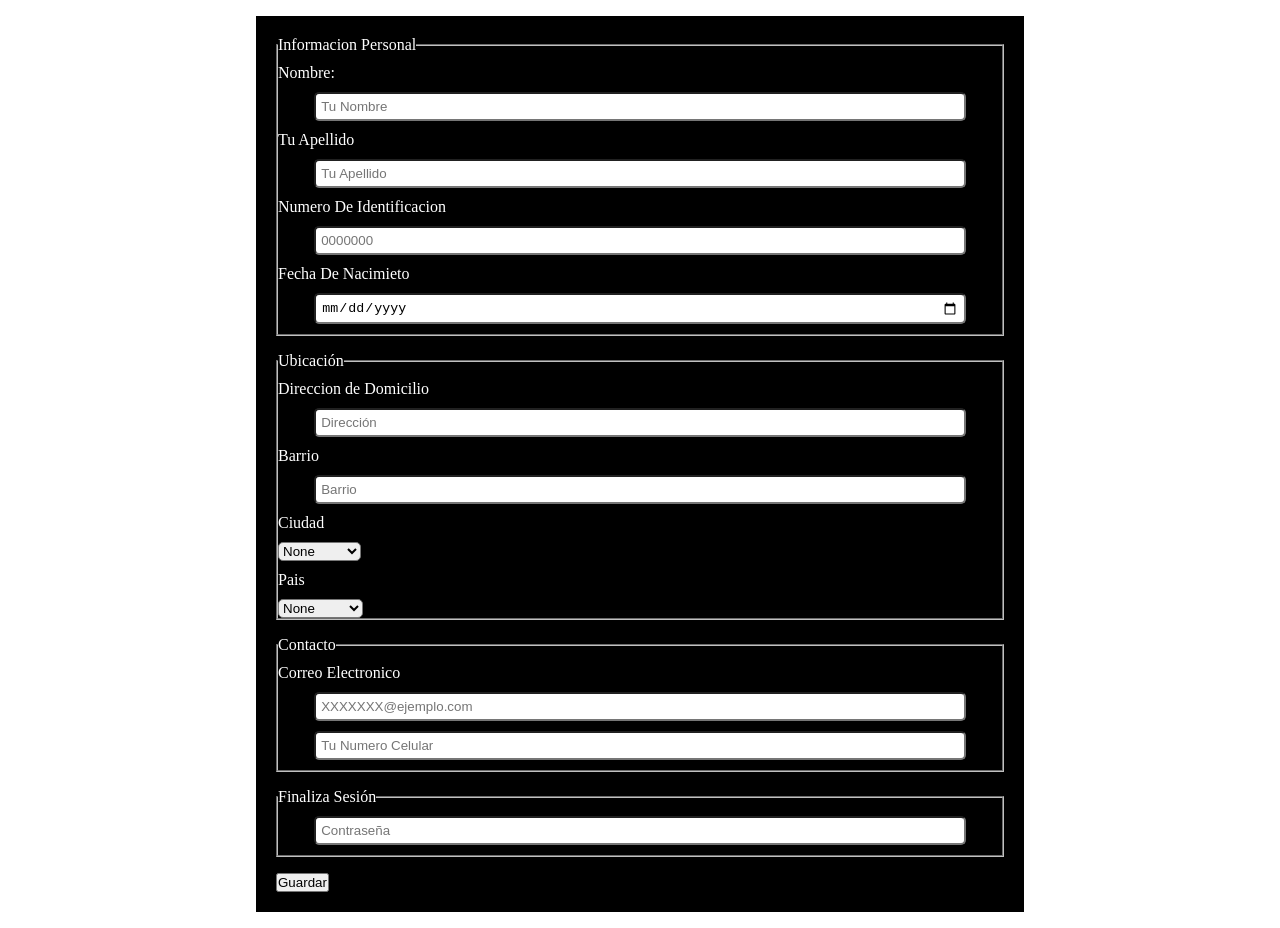
==== Formulario/index.html @ 4f376c57 "Css" ====
<!DOCTYPE html>
<html lang="en">
<head>
    <meta charset="UTF-8">
    <meta name="viewport" content="width=device-width, initial-scale=1.0">
    <title>Document</title>
    <link rel="stylesheet" href="Styles.css">
</head>
<body>
    <form action="">

<fieldset class="InformacionPersonal">
    <legend>Informacion Personal</legend>

    <label for="name">Nombre:</label>
    <input type="text" placeholder="Tu Nombre" id="name">

    <label for="LasName">Tu Apellido</label>
    <input type="text" placeholder="Tu Apellido" id="LastName">

    <label for="Id">Numero De Identificacion</label>
    <input type="number" placeholder="0000000" id="Id">

    <label for="DayOfB">Fecha De Nacimieto</label>
    <input type="date" placeholder="Fecha de Nacimiento" id="DayOfB">
    

</fieldset>
<fieldset class="Dirección">
    <legend>Ubicación</legend>

    <label for="HomeAddress">Direccion de Domicilio</label>
    <input type="text" placeholder="Dirección" id="HomeAddress">

    <label for="Street">Barrio</label>
    <input type="text" placeholder="Barrio" id="Street">

    <label for="City">Ciudad</label>
    <select name="" id="City">
        <option value="">None</option>
        <option value="">Barranca</option>
        <option value="">Putumayo</option>
        <option value="">Bogota</option>
    </select>


    <label for="Country">Pais</label>
    <select name="" id="Country">
        <option value="">None</option>
        <option value="">Venezuela</option>
        <option value="">Cuba</option>
        <option value="">Colombia</option>
    </select>

</fieldset>

<fieldset class="Contacto">
    <legend>Contacto</legend>
     <label for="Mail">Correo Electronico</label>
    <input type="email" placeholder="XXXXXXX@ejemplo.com" id="Mail">

    <label for="PhoneNumber"></label>
    <input type="text" placeholder="Tu Numero Celular" id="PhoneNumber">

</fieldset>
<fieldset class="Finaliza Sesión">
    <legend> Finaliza Sesión</legend>
    <label for="Password"></label>
    <input type="password" placeholder="Contraseña" id="Password">
</fieldset>
<button>Guardar</button>


    </form>
    
</body>
</html>
---- Formulario/Styles.css ----
*{
    margin: 0px;
    padding: 0px;
    box-sizing: border-box;
}
html{
    font: size 62.5%;
}
form {
    background-color: #000000;
    color: white;
    padding: 20px;
    width: 20px;
    width: 60%;
    margin: 1rem auto;

}
fieldset{
    margin-bottom: 1rem;
}
label, input, select{
    border-radius: 5px;
    display: block; /* ahce que la letra de los formulacios este encima de la cajita */ 
    /*  */
}
legend{
    
}
select{
   
}

label, input {
    margin: 10px auto;
}
input{
     padding: 5px;
    
     width: 90%;
}
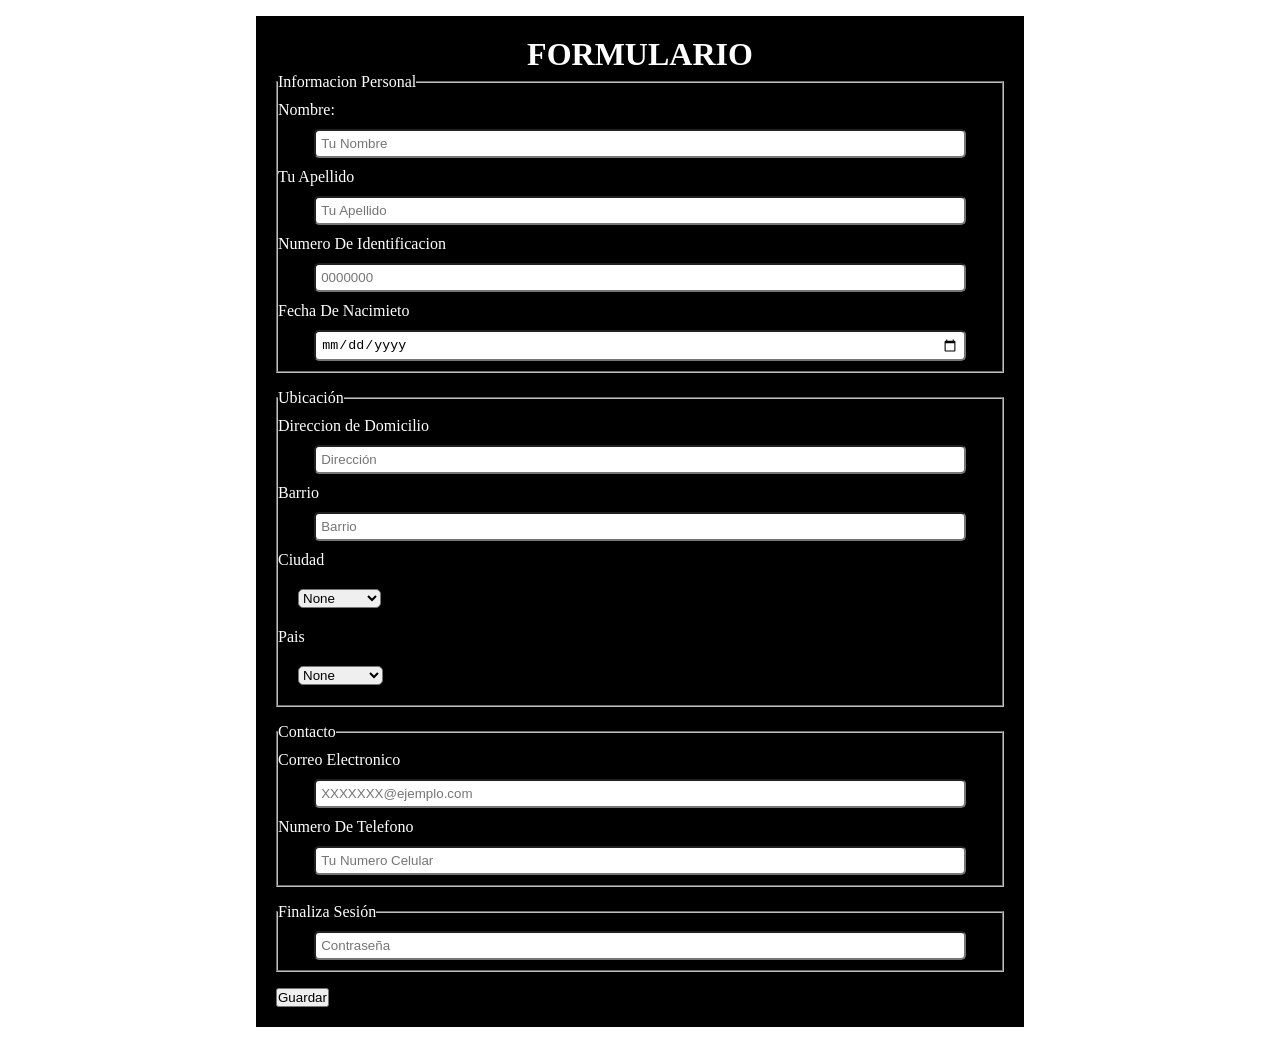
==== commit d712169d: "alineacion" ====
--- a/Formulario/index.html
+++ b/Formulario/index.html
@@ -8,7 +8,7 @@
 </head>
 <body>
     <form action="">
-
+<h1>FORMULARIO</h1>
 <fieldset class="InformacionPersonal">
     <legend>Informacion Personal</legend>
 
@@ -59,7 +59,7 @@
      <label for="Mail">Correo Electronico</label>
     <input type="email" placeholder="XXXXXXX@ejemplo.com" id="Mail">
 
-    <label for="PhoneNumber"></label>
+    <label for="PhoneNumber">Numero De Telefono</label>
     <input type="text" placeholder="Tu Numero Celular" id="PhoneNumber">
 
 </fieldset>
--- a/Formulario/Styles.css
+++ b/Formulario/Styles.css
@@ -6,6 +6,8 @@
 html{
     font: size 62.5%;
 }
+h1{
+  text-align:center ; }
 form {
     background-color: #000000;
     color: white;
@@ -23,15 +25,13 @@
     display: block; /* ahce que la letra de los formulacios este encima de la cajita */ 
     /*  */
 }
-legend{
-    
-}
-select{
-   
+
+label, input{
+    margin: 10px auto;
 }
 
-label, input {
-    margin: 10px auto;
+select{
+    margin: 20px;
 }
 input{
      padding: 5px;
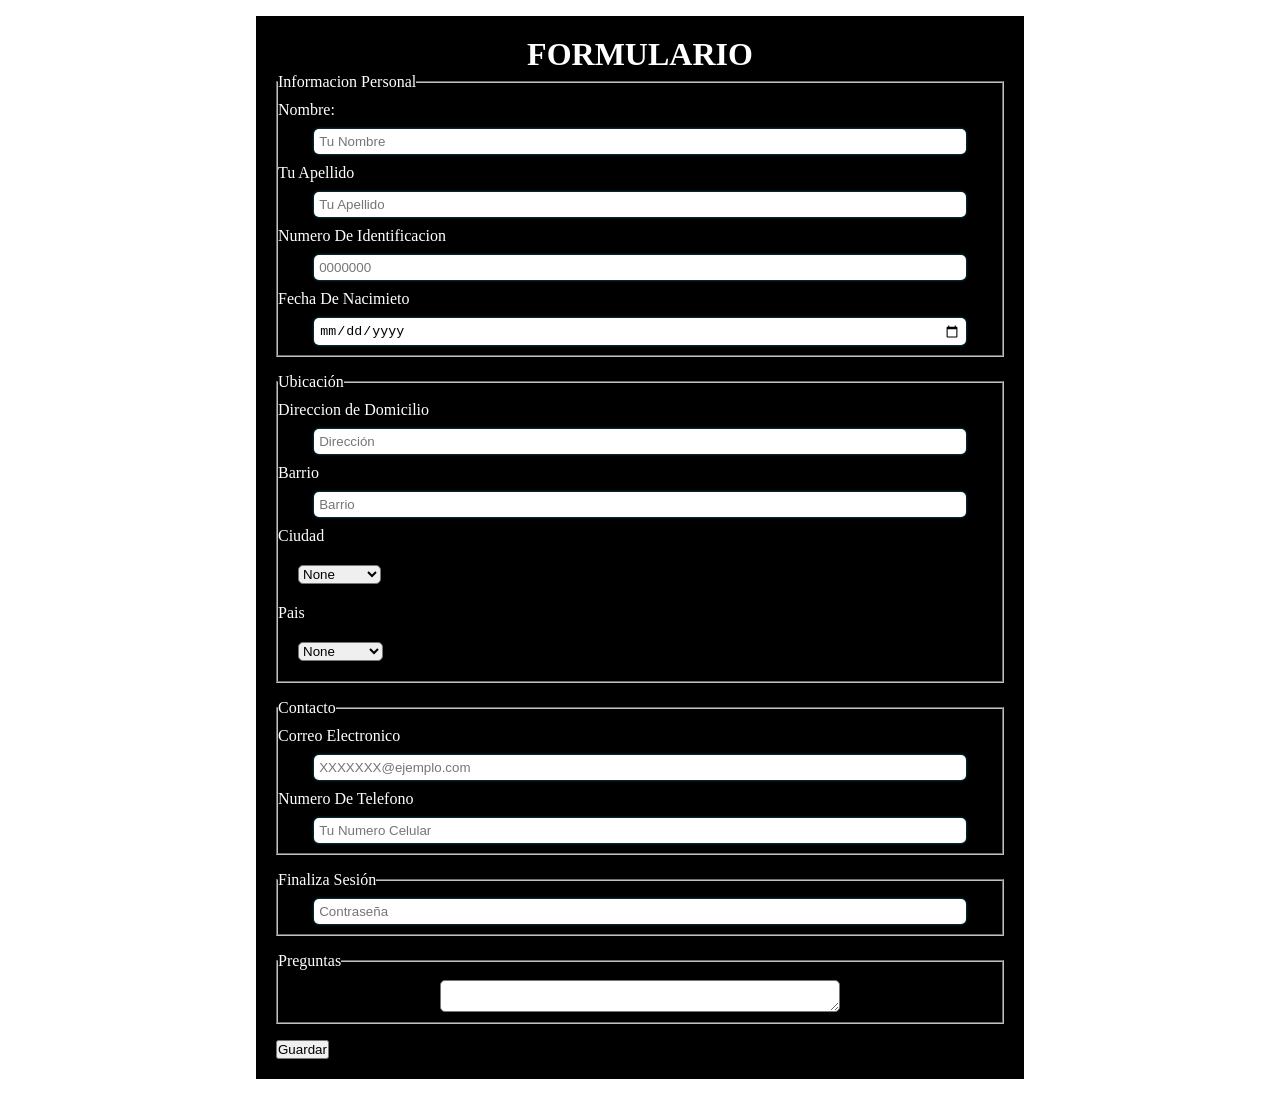
==== commit 066c40c5: "Hipervinculo" ====
--- a/Formulario/index.html
+++ b/Formulario/index.html
@@ -68,6 +68,10 @@
     <label for="Password"></label>
     <input type="password" placeholder="Contraseña" id="Password">
 </fieldset>
+<fieldset><legend>Preguntas</legend>
+    <textarea name="" id=""></textarea>
+
+</fieldset>
 <button>Guardar</button>
 
 
--- a/Formulario/Styles.css
+++ b/Formulario/Styles.css
@@ -20,21 +20,27 @@
 fieldset{
     margin-bottom: 1rem;
 }
-label, input, select{
+label, input, select, textarea{
     border-radius: 5px;
+     margin: 10px auto;
     display: block; /* ahce que la letra de los formulacios este encima de la cajita */ 
     /*  */
 }
-
-label, input{
-    margin: 10px auto;
+label{
+  
 }
-
 select{
     margin: 20px;
 }
 input{
      padding: 5px;
+     border: #1a9ac8a6;
+    box-shadow: 0px 0px 3px #1a9ac8a6;
+     width: 90%;
+}
+textarea{
+    resize: vertical;
     
-     width: 90%;
+    min-width: 400px;
+    max-width: 400px;
 }
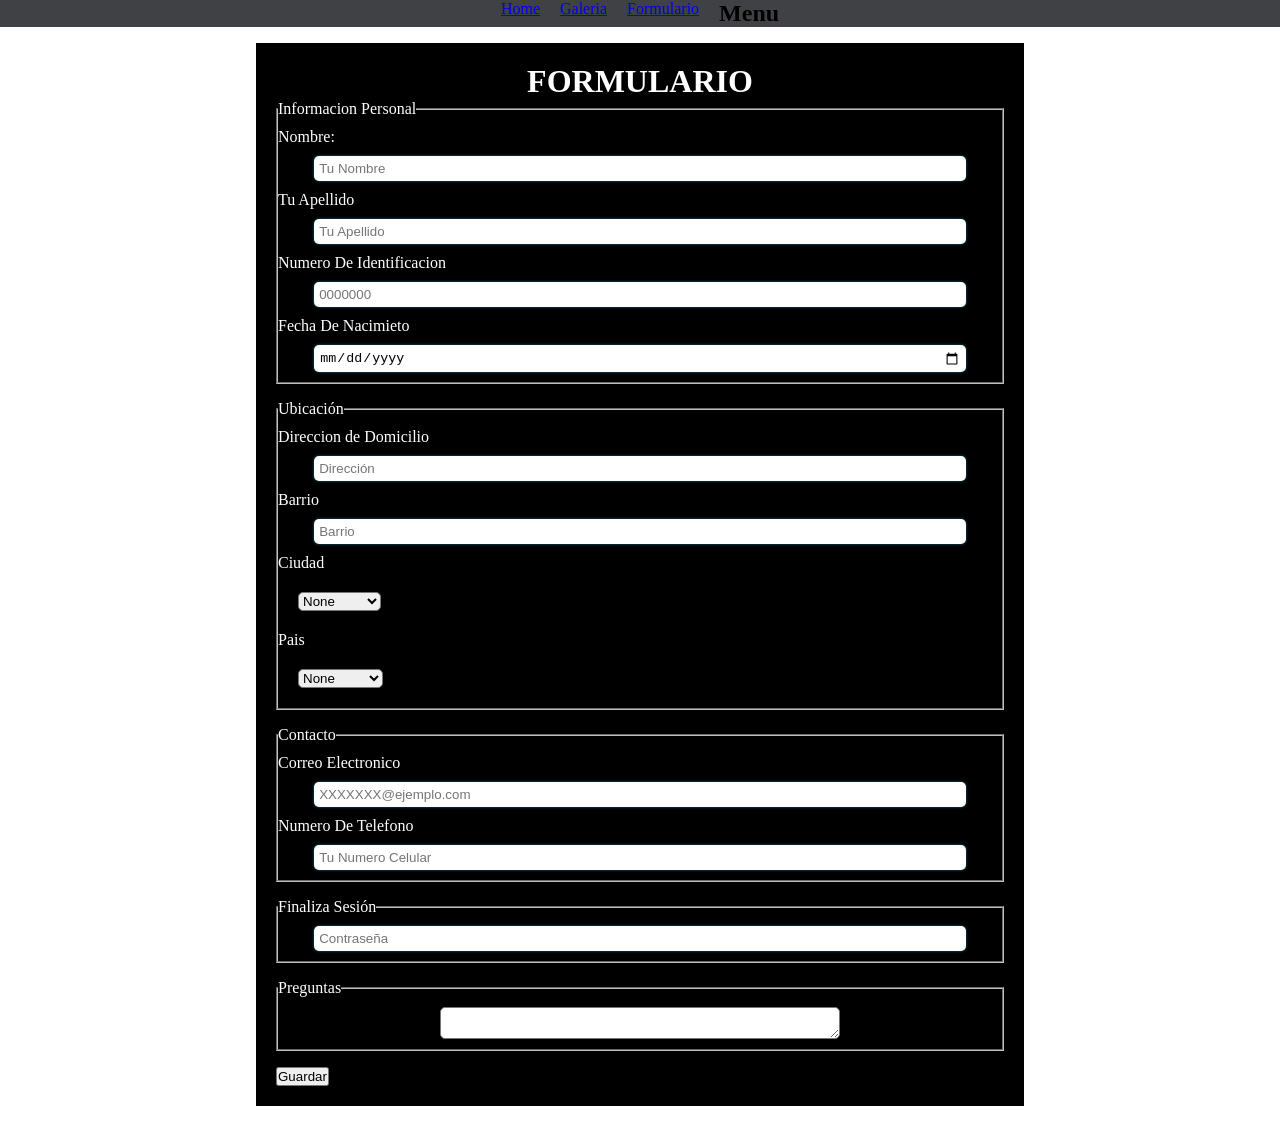
==== commit 6a272312: "menu" ====
--- a/Formulario/index.html
+++ b/Formulario/index.html
@@ -7,6 +7,14 @@
     <link rel="stylesheet" href="Styles.css">
 </head>
 <body>
+    <nav class="Menu">
+        <ul class="MenuList">
+            <li class="Home"> <a target="_blank" href="./Principal.html">Home</a></li>
+            <li class="Galeria"> <a target="_blank" href="./Gindex.html">Galeria</a></li>
+            <li class="Formulario"><a target="_blank" href="./index.html">Formulario</a></li>
+            <h1 class="Title">Menu</h1>
+        </ul>
+    </nav>
     <form action="">
 <h1>FORMULARIO</h1>
 <fieldset class="InformacionPersonal">
--- a/Formulario/Styles.css
+++ b/Formulario/Styles.css
@@ -6,6 +6,19 @@
 html{
     font: size 62.5%;
 }
+   nav{
+    display: flex;
+    justify-content:space-around; /* alinea*/
+    align-items: center; /* centra horizonta */
+    background-color: rgb(63, 65, 69);
+
+ }
+ ul{
+    display: flex; /* hace flexibls lo que esta dentro de */
+    gap: 20px; /* espacio entre items hace igual que margin solo que margin es general */
+    list-style: none;
+ }
+ 
 h1{
   text-align:center ; }
 form {
@@ -26,9 +39,7 @@
     display: block; /* ahce que la letra de los formulacios este encima de la cajita */ 
     /*  */
 }
-label{
-  
-}
+
 select{
     margin: 20px;
 }
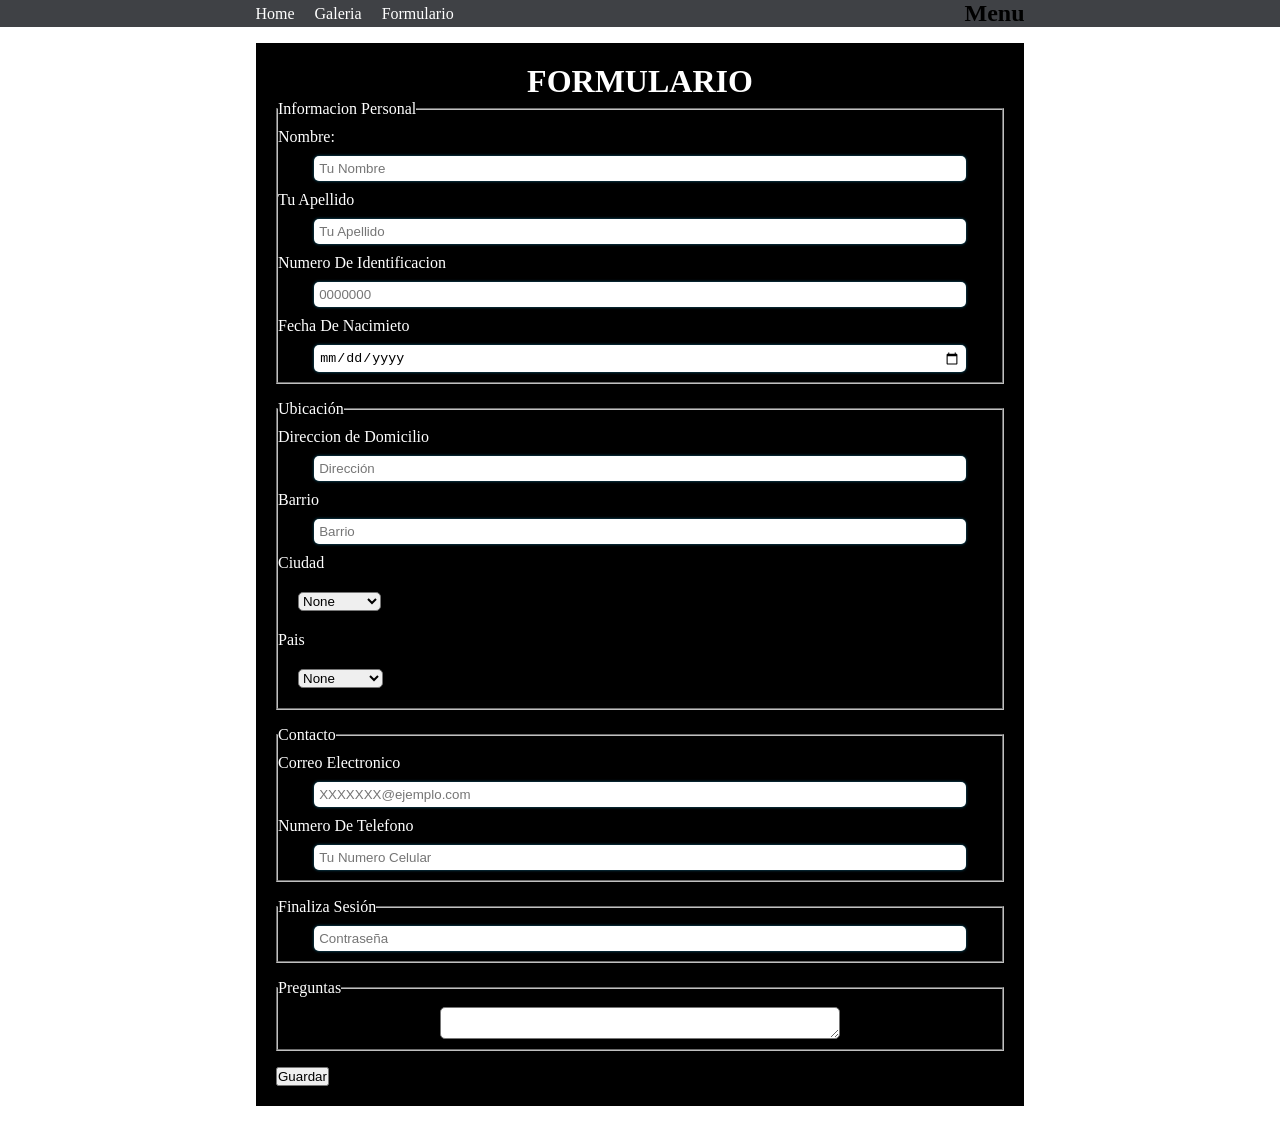
==== commit d271f7f5: "Fin" ====
--- a/Formulario/index.html
+++ b/Formulario/index.html
@@ -7,15 +7,16 @@
     <link rel="stylesheet" href="Styles.css">
 </head>
 <body>
-    <nav class="Menu">
+   <nav class="Menu">
         <ul class="MenuList">
-            <li class="Home"> <a target="_blank" href="./Principal.html">Home</a></li>
-            <li class="Galeria"> <a target="_blank" href="./Gindex.html">Galeria</a></li>
-            <li class="Formulario"><a target="_blank" href="./index.html">Formulario</a></li>
-            <h1 class="Title">Menu</h1>
+            <li class="Home"> <a href="./Principal.html">Home</a></li>
+            <li class="Galeria"> <a  href="./Gindex.html">Galeria</a></li>
+            <li class="Formulario"><a href="./index.html">Formulario</a></li>
         </ul>
+        <h1 class="Title">Menu</h1>
     </nav>
-    <form action="">
+    
+    <form action="" class="Formu">
 <h1>FORMULARIO</h1>
 <fieldset class="InformacionPersonal">
     <legend>Informacion Personal</legend>
--- a/Formulario/Styles.css
+++ b/Formulario/Styles.css
@@ -6,19 +6,7 @@
 html{
     font: size 62.5%;
 }
-   nav{
-    display: flex;
-    justify-content:space-around; /* alinea*/
-    align-items: center; /* centra horizonta */
-    background-color: rgb(63, 65, 69);
 
- }
- ul{
-    display: flex; /* hace flexibls lo que esta dentro de */
-    gap: 20px; /* espacio entre items hace igual que margin solo que margin es general */
-    list-style: none;
- }
- 
 h1{
   text-align:center ; }
 form {
@@ -54,4 +42,19 @@
     
     min-width: 400px;
     max-width: 400px;
-}+}
+a{
+    text-decoration: none;color: white;
+ }
+  nav{
+    display: flex;
+    justify-content:space-around; /* alinea*/
+    align-items: center; /* centra horizonta */
+    background-color: rgb(63, 65, 69);
+
+ }
+ .MenuList{
+    display: flex; /* hace flexibls lo que esta dentro de */
+    gap: 20px; /* espacio entre items hace igual que margin solo que margin es general */
+    list-style: none;
+ }
